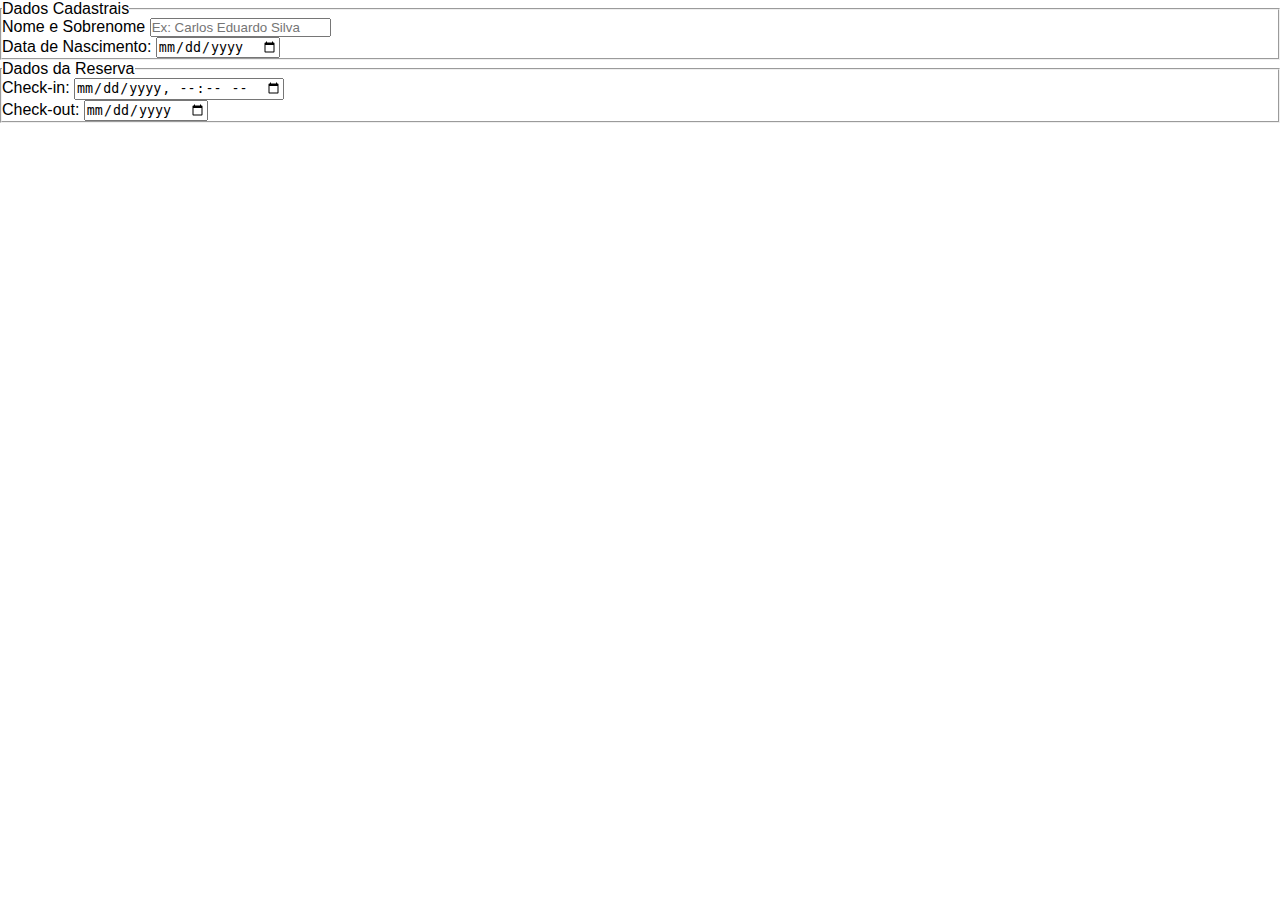
==== pages/reserva.html @ d887a99c "refactor: :art:" ====
<!DOCTYPE html>
<html lang="pt-br">
<head>
  <meta charset="UTF-8">
  <meta http-equiv="X-UA-Compatible" content="IE=edge">
  <meta name="viewport" content="width=device-width, initial-scale=1.0">

  <link rel="stylesheet" href="../css/reserva/reserva.css">

  <title>Lotus Resort</title>
</head>
<body>
  
  <form name="dados" id="dados" action="" method="post">
    <fieldset> 

      <legend>Dados Cadastrais</legend>
      <p>
        <label for="user">Nome e Sobrenome</label>
        <input type="text" id="user" placeholder="Ex: Carlos Eduardo Silva"> 
      </p>

      <p>
        <label for="data">Data de Nascimento:</label>
        <input type="date" id="data" placeholder="25/01/36">
      </p>

 

    </fieldset>
    
    <form name="dados" id="dados" action="" method="post">

    <fieldset>

      <legend>Dados da Reserva</legend>  

      <p>
        <label for="mes">Check-in:</label>
        <input type="datetime-local" id="mes" placeholder="25/01/36">
      </p>


      <p>
        <label for="data">Check-out:</label>
        <input type="date" id="data" placeholder="25/01/36">
      </p>
    </fieldset>

  </form>


</body>
</html>
---- css/reserva/reserva.css ----
@import url('https://fonts.googleapis.com/css2?family=Playfair+Display&display=swap');

* {
  margin: 0;
  padding: 0;
  box-sizing: border-box;
}

body {
  font-family: "Inter", sans-serif;
}
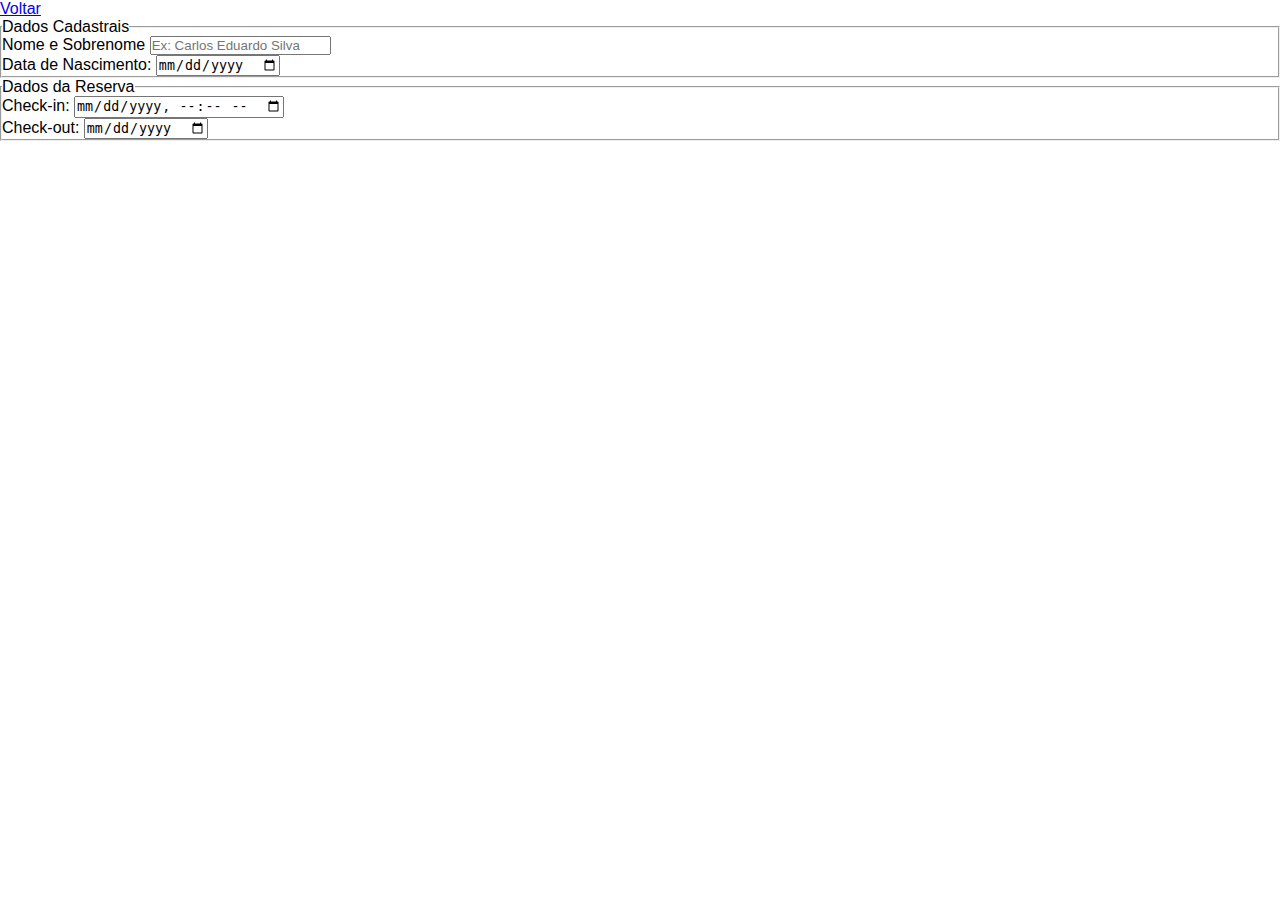
==== commit bb716567: "feat: :art:" ====
--- a/pages/reserva.html
+++ b/pages/reserva.html
@@ -1,54 +1,68 @@
 <!DOCTYPE html>
 <html lang="pt-br">
+
 <head>
   <meta charset="UTF-8">
   <meta http-equiv="X-UA-Compatible" content="IE=edge">
   <meta name="viewport" content="width=device-width, initial-scale=1.0">
 
-  <link rel="stylesheet" href="../css/reserva/reserva.css">
+  <link rel="stylesheet" href="../css/reserva/reserva.css ">
 
   <title>Lotus Resort</title>
 </head>
+
 <body>
-  
-  <form name="dados" id="dados" action="" method="post">
-    <fieldset> 
 
-      <legend>Dados Cadastrais</legend>
-      <p>
-        <label for="user">Nome e Sobrenome</label>
-        <input type="text" id="user" placeholder="Ex: Carlos Eduardo Silva"> 
-      </p>
+  <header class="header-main">
 
-      <p>
-        <label for="data">Data de Nascimento:</label>
-        <input type="date" id="data" placeholder="25/01/36">
-      </p>
+    <nav class="header-nav">
+      <a href="./suite.html">Voltar</a>
+    </nav>
 
- 
+  </header>
 
-    </fieldset>
-    
+  <div class="dados_cliente">
+    <form name="dados" id="dados" action="" method="post">
+      <fieldset>
+
+        <legend>Dados Cadastrais</legend>
+        <p>
+          <label for="user">Nome e Sobrenome</label>
+          <input type="text" id="user" placeholder="Ex: Carlos Eduardo Silva">
+        </p>
+
+        <p>
+          <label for="data">Data de Nascimento:</label>
+          <input type="date" id="data" placeholder="25/01/36">
+        </p>
+
+
+
+      </fieldset>
+  </div>
+
+  <div class="dados_reserva">
     <form name="dados" id="dados" action="" method="post">
 
-    <fieldset>
+      <fieldset>
 
-      <legend>Dados da Reserva</legend>  
+        <legend>Dados da Reserva</legend>
 
-      <p>
-        <label for="mes">Check-in:</label>
-        <input type="datetime-local" id="mes" placeholder="25/01/36">
-      </p>
+        <p>
+          <label for="mes">Check-in:</label>
+          <input type="datetime-local" id="mes" placeholder="25/01/36">
+        </p>
 
 
-      <p>
-        <label for="data">Check-out:</label>
-        <input type="date" id="data" placeholder="25/01/36">
-      </p>
-    </fieldset>
+        <p>
+          <label for="data">Check-out:</label>
+          <input type="date" id="data" placeholder="25/01/36">
+        </p>
+      </fieldset>
 
-  </form>
-
+    </form>
+  </div>
 
 </body>
+
 </html>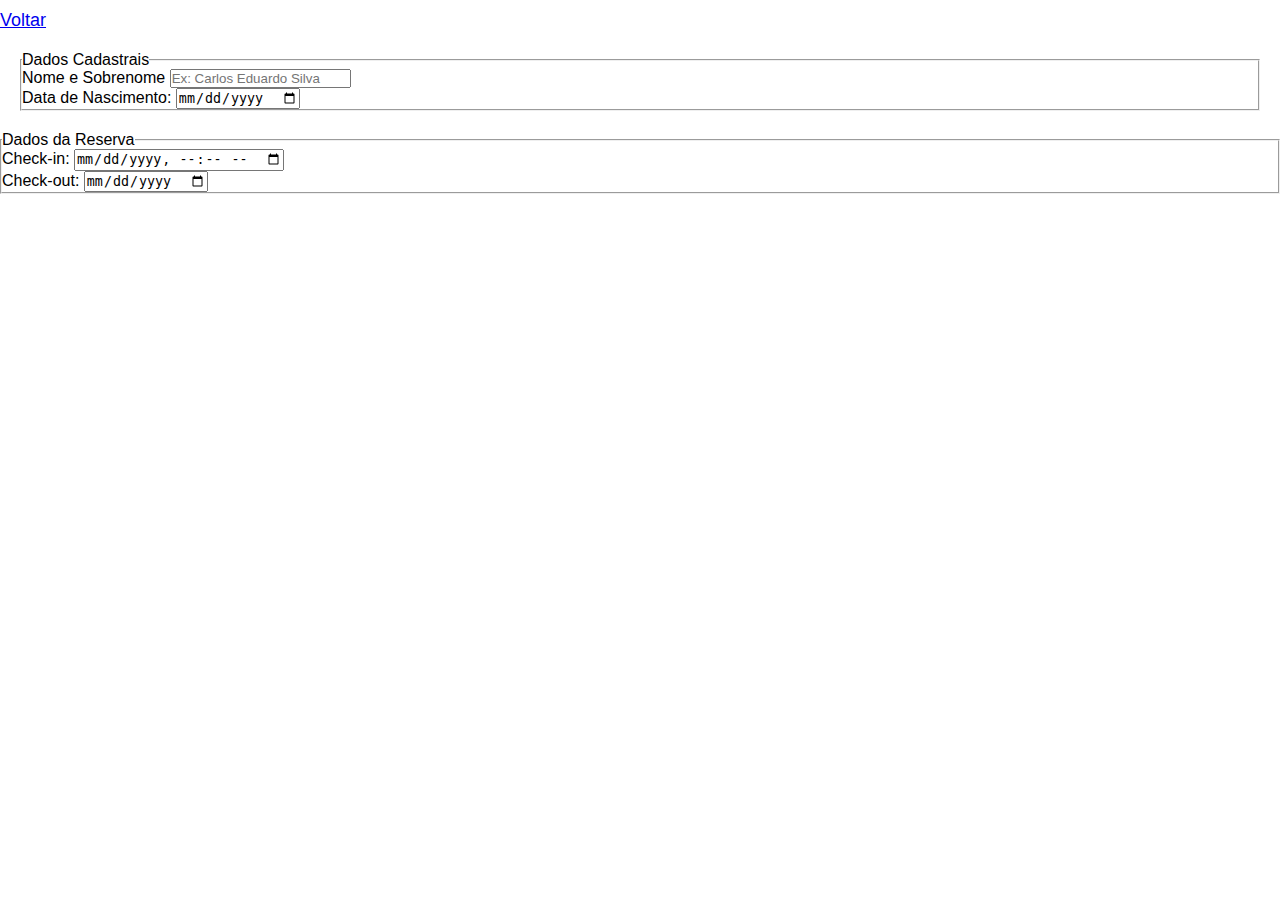
==== commit e4faf68e: "feat:" ====
--- a/pages/reserva.html
+++ b/pages/reserva.html
@@ -21,7 +21,7 @@
 
   </header>
 
-  <div class="dados_cliente">
+  <div class="dadosCliente">
     <form name="dados" id="dados" action="" method="post">
       <fieldset>
 
--- a/css/reserva/reserva.css
+++ b/css/reserva/reserva.css
@@ -8,4 +8,15 @@
 
 body {
   font-family: "Inter", sans-serif;
+}
+
+nav{
+  margin-top: 10px;
+  text-decoration: none;
+  color: #22011c;
+  font-size: large;
+}
+
+.dadosCliente{
+  margin: 20px;
 }